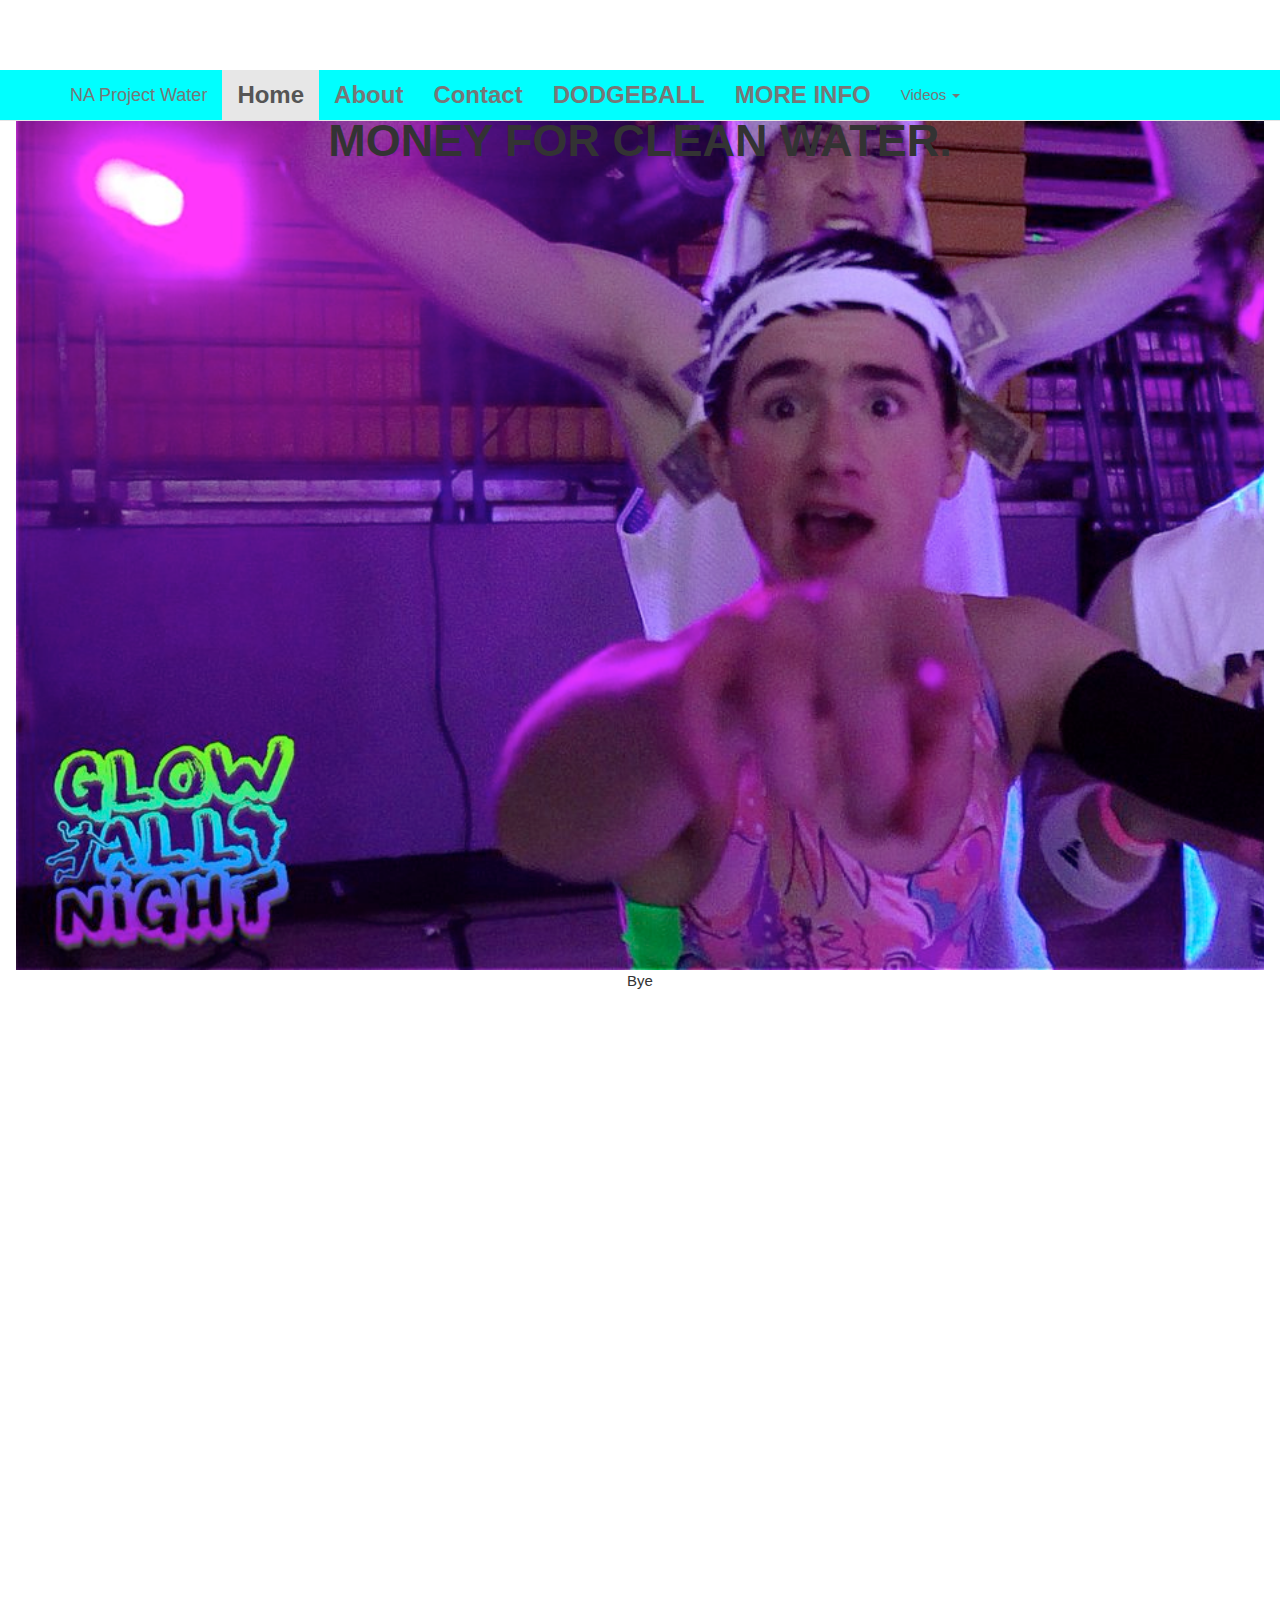
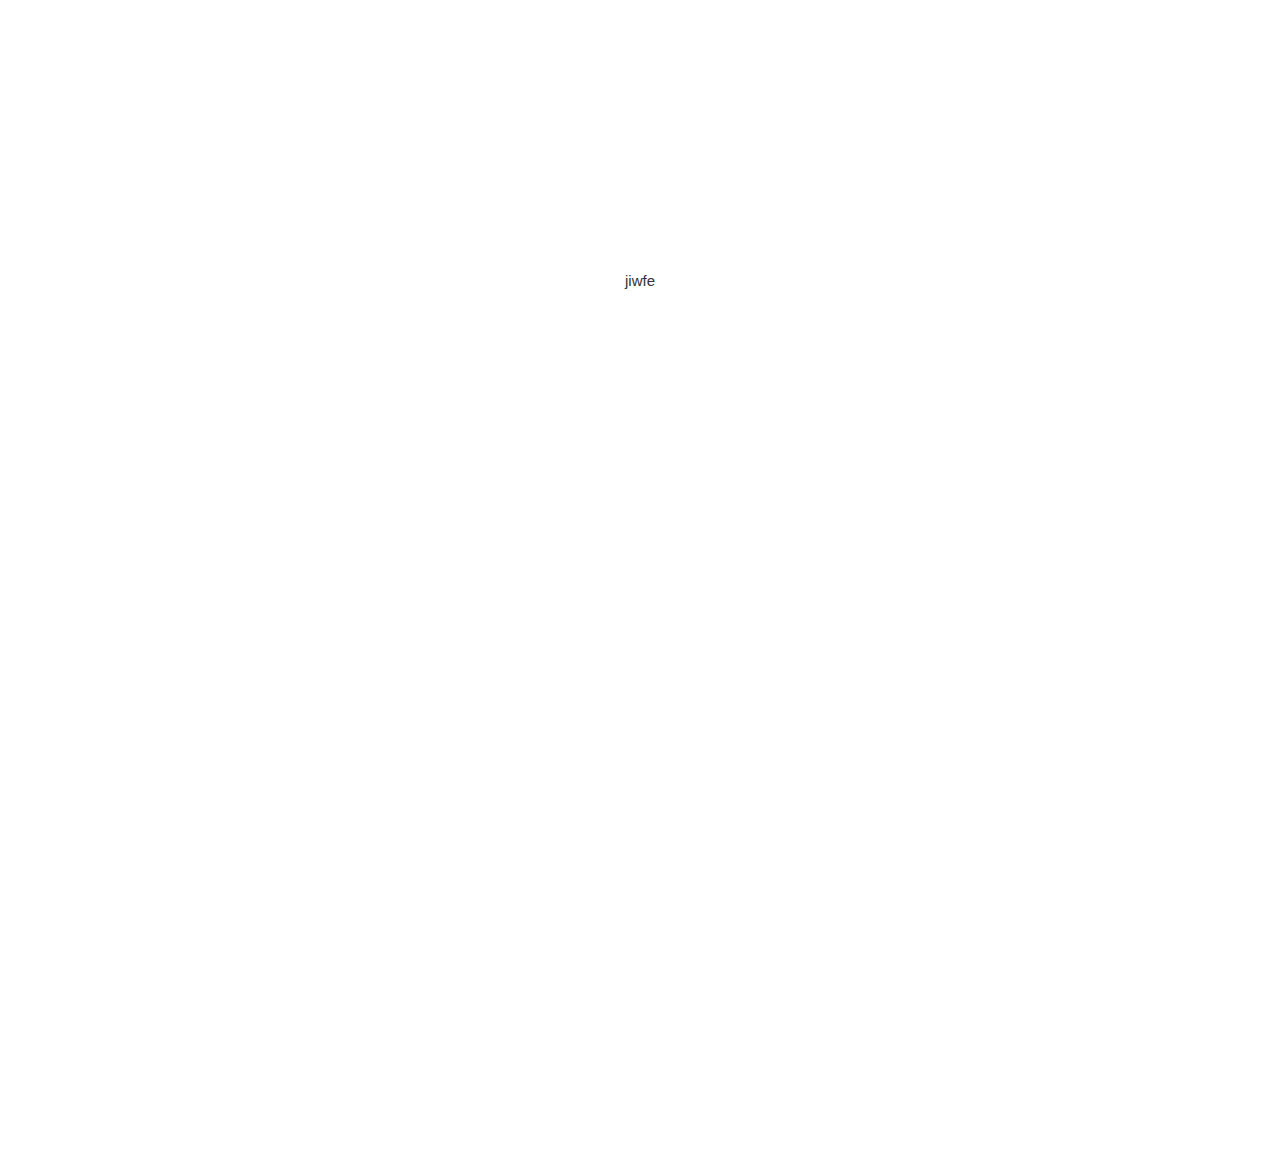
==== about.html @ 5a71cd1a "Second Overhaul - index still needs to be fixed - alton plugin added" ====
<html>
<head>
    <title>About NA PW</title>
    <meta charset="UTF-8">
    <link href="https://fonts.googleapis.com/css?family=Roboto+Slab:bold&effect=anaglyph" rel="stylesheet">
    <!-- Latest compiled and minified CSS -->
    <link rel="stylesheet" href="https://maxcdn.bootstrapcdn.com/bootstrap/3.3.7/css/bootstrap.min.css">
    <meta name="viewport" content="width=device-width, initial-scale=1">
    <!-- jQuery library -->
    <script src="https://ajax.googleapis.com/ajax/libs/jquery/3.3.1/jquery.min.js"></script>
    <!-- Latest compiled JavaScript -->
    <script src="https://maxcdn.bootstrapcdn.com/bootstrap/3.3.7/js/bootstrap.min.js"></script>
    <!-- Implementing Alton Plugin-->
    <script text="text/javascipt" src="scripts/alton/jquery.alton.min.js"></script>
    <script type="text/javascript" src="scripts/alton/jquery.alton.js"></script>
    <link type="text/css" rel="stylesheet" href="mainss.css">
    <link href="https://fonts.googleapis.com/css?family=Quicksand" rel="stylesheet">
    <link rel="stylesheet" href="https://www.w3schools.com/w3css/4/w3.css">


    <style type="text/css">
        h1 {
            font-family: "brandon-grotesque",sans-serif;
            line-height: 1.05em;
            font-size: 3em;
            font-weight: bolder;
            margin: 0;
            text-transform: uppercase;
            padding-bottom: 30px;
        }

        li.menu {
            font-size: 24px;
            background-color: aqua;
            font-weight: bold;
        }

        .active {
            background-color: aqua;
        }
    </style>
</head>
<body data-spy="scroll" data-target=".navbar" data-offset="50" style=" min-height: 2000px; padding-top: 70px;">
    <div class="w3-container w3-center w3-animate-opacity">
        <!-- Header stuff-->
        <header></header>
        <section class="header">
        <!-- Nav bar-->
        <nav class="navbar navbar-default navbar-fixed-top" style="background-color:aqua;">

            <div class="container">
                <div class="navbar-header">
                    <button type="button" class="navbar-toggle collapsed" data-toggle="collapse" data-target="#navbar" aria-expanded="false" aria-controls="navbar">
                        <span class="sr-only">Toggle navigation</span>
                        <span class="icon-bar"></span>
                        <span class="icon-bar"></span>
                        <span class="icon-bar"></span>
                    </button>
                    <a class="navbar-brand" href="#">
                        NA Project Water
                        <!--<img src="images/logoPW.jpg"/>-->
                    </a>
                </div>

                <div id="navbar" class="navbar-collapse collapse">
                    <ul class="nav navbar-nav">

                        <li class="menu active"><a href="index.html">Home </a></li>
                        <li class="menu"><a href="about.html">About</a></li>
                        <li class="menu"><a href="contact">Contact</a></li>
                        <li class="menu"><a href="dodgeball_regis.html"><b>DODGEBALL</b></a></li>
                        <li class="menu"><a href="info.html">MORE INFO</a></li>
                        <li class="dropdown">
                            <a href="#" class="dropdown-toggle" data-toggle="dropdown" role="button" aria-haspopup="true" aria-expanded="false">Videos <span class="caret"></span></a>
                            <ul class="dropdown-menu">
                                <li><a href="videos.html#s1">2018</a></li>
                                <li><a href="videos.html#s2">2017</a></li>
                                <li><a href="videos.html#s3">2016</a></li>
                                <li><a href="videos.html#s4">2015</a></li>
                                <li role="separator" class="divider"></li>
                                <li class="dropdown-header">Nav header</li>
                                <li><a href="#">Separated link</a></li>
                                <li><a href="#">One more separated link</a></li>
                            </ul>
                        </li>
                    </ul>
                </div>
            </div>
        </nav>
            </section>
        <!-- End of nav bar-->
        <section class="full">
            <div class="slide" style="background-image: url(images/stock1.jpg); background-size: cover;"><h1>We are a student-led group aiming to raise money for clean water.</h1></div>
            <div class="slide">Bye</div>
            <div class="slide">jiwfe</div>
        </section>
        <script>
            $(document).alton({
                fullSlideContainer: 'full', // Tell Alton the full height container
                singleSlideClass: 'slide', // Tell Alton the full height slide class
                useSlideNumbers: true, // Set to false if you don't want to use pagination
                slideNumbersBorderColor: '#fff', // Set the outside color of the pagination items
                slideNumbersColor: 'transparent', // Set the inner color of the pagination items
                bodyContainer: 'pageWrapper', // Tell Alton the body class
            });
        </script>
    </div>
</body>
</html>
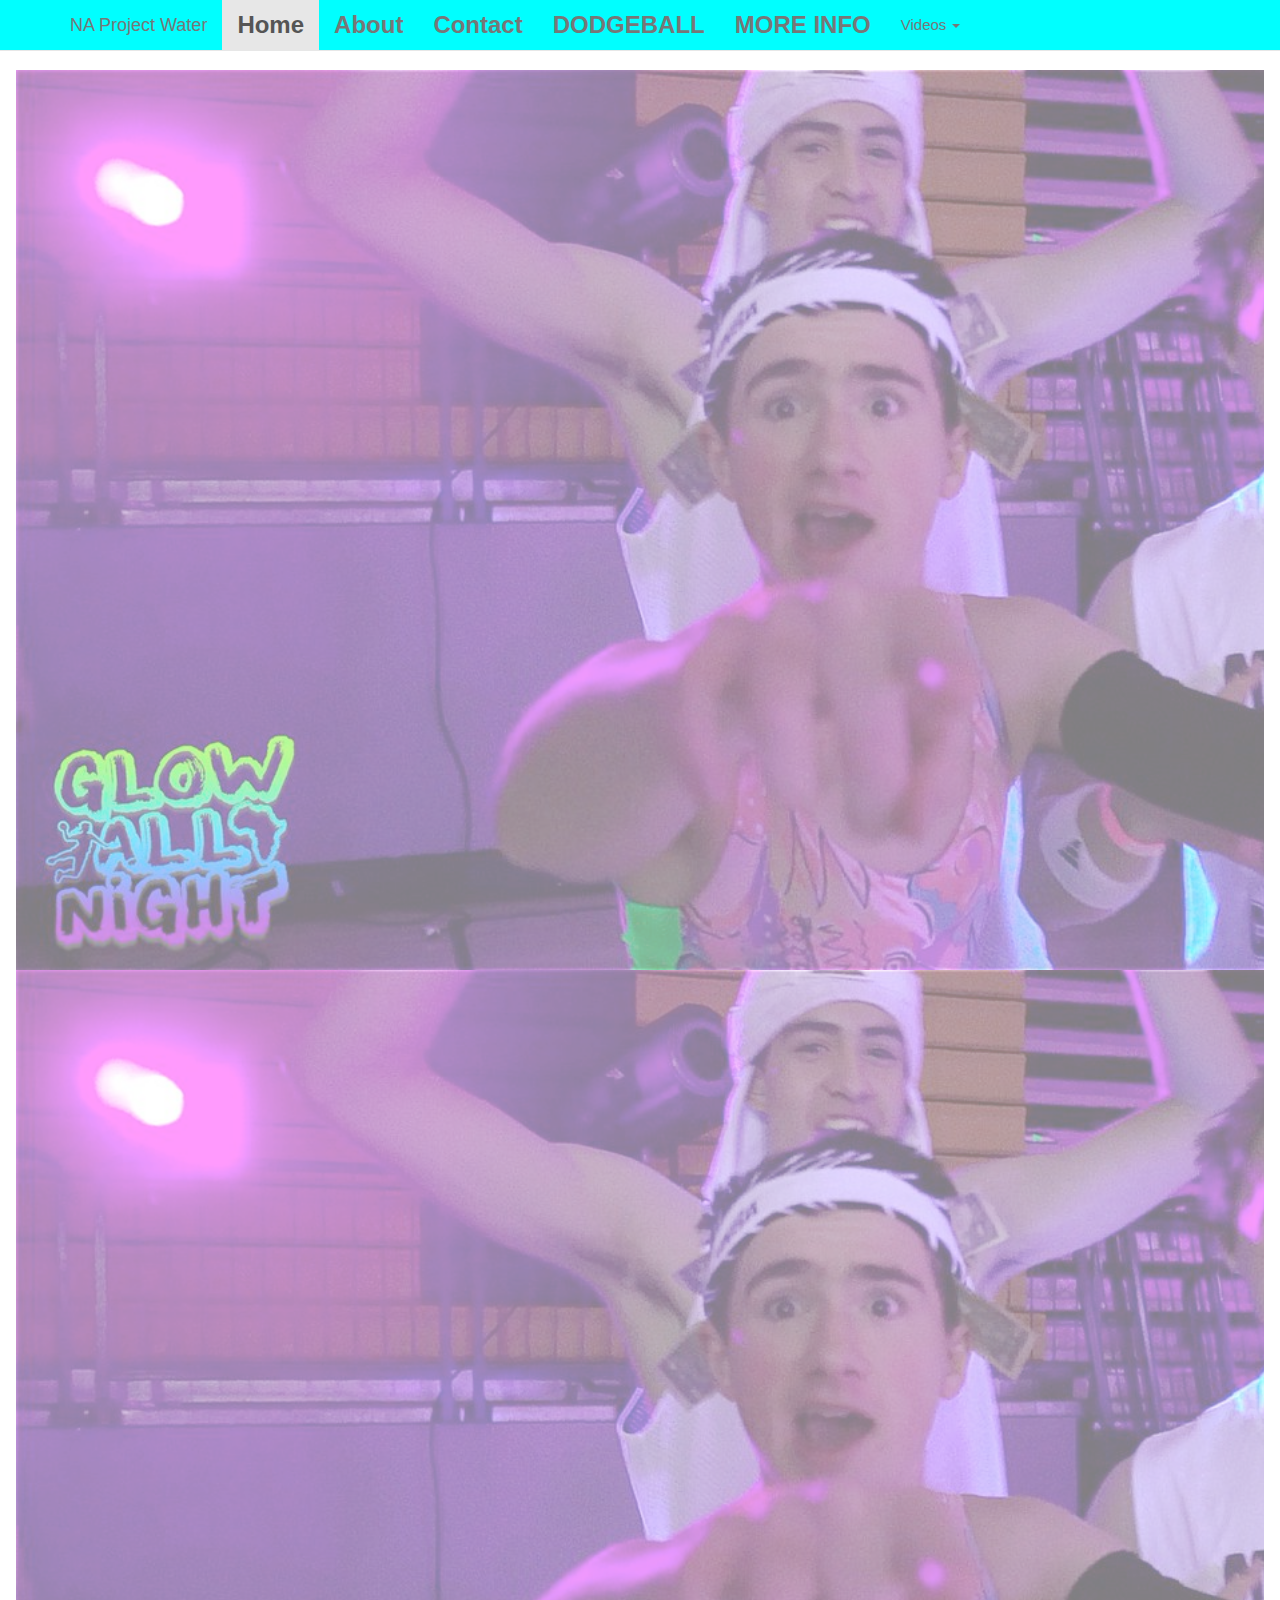
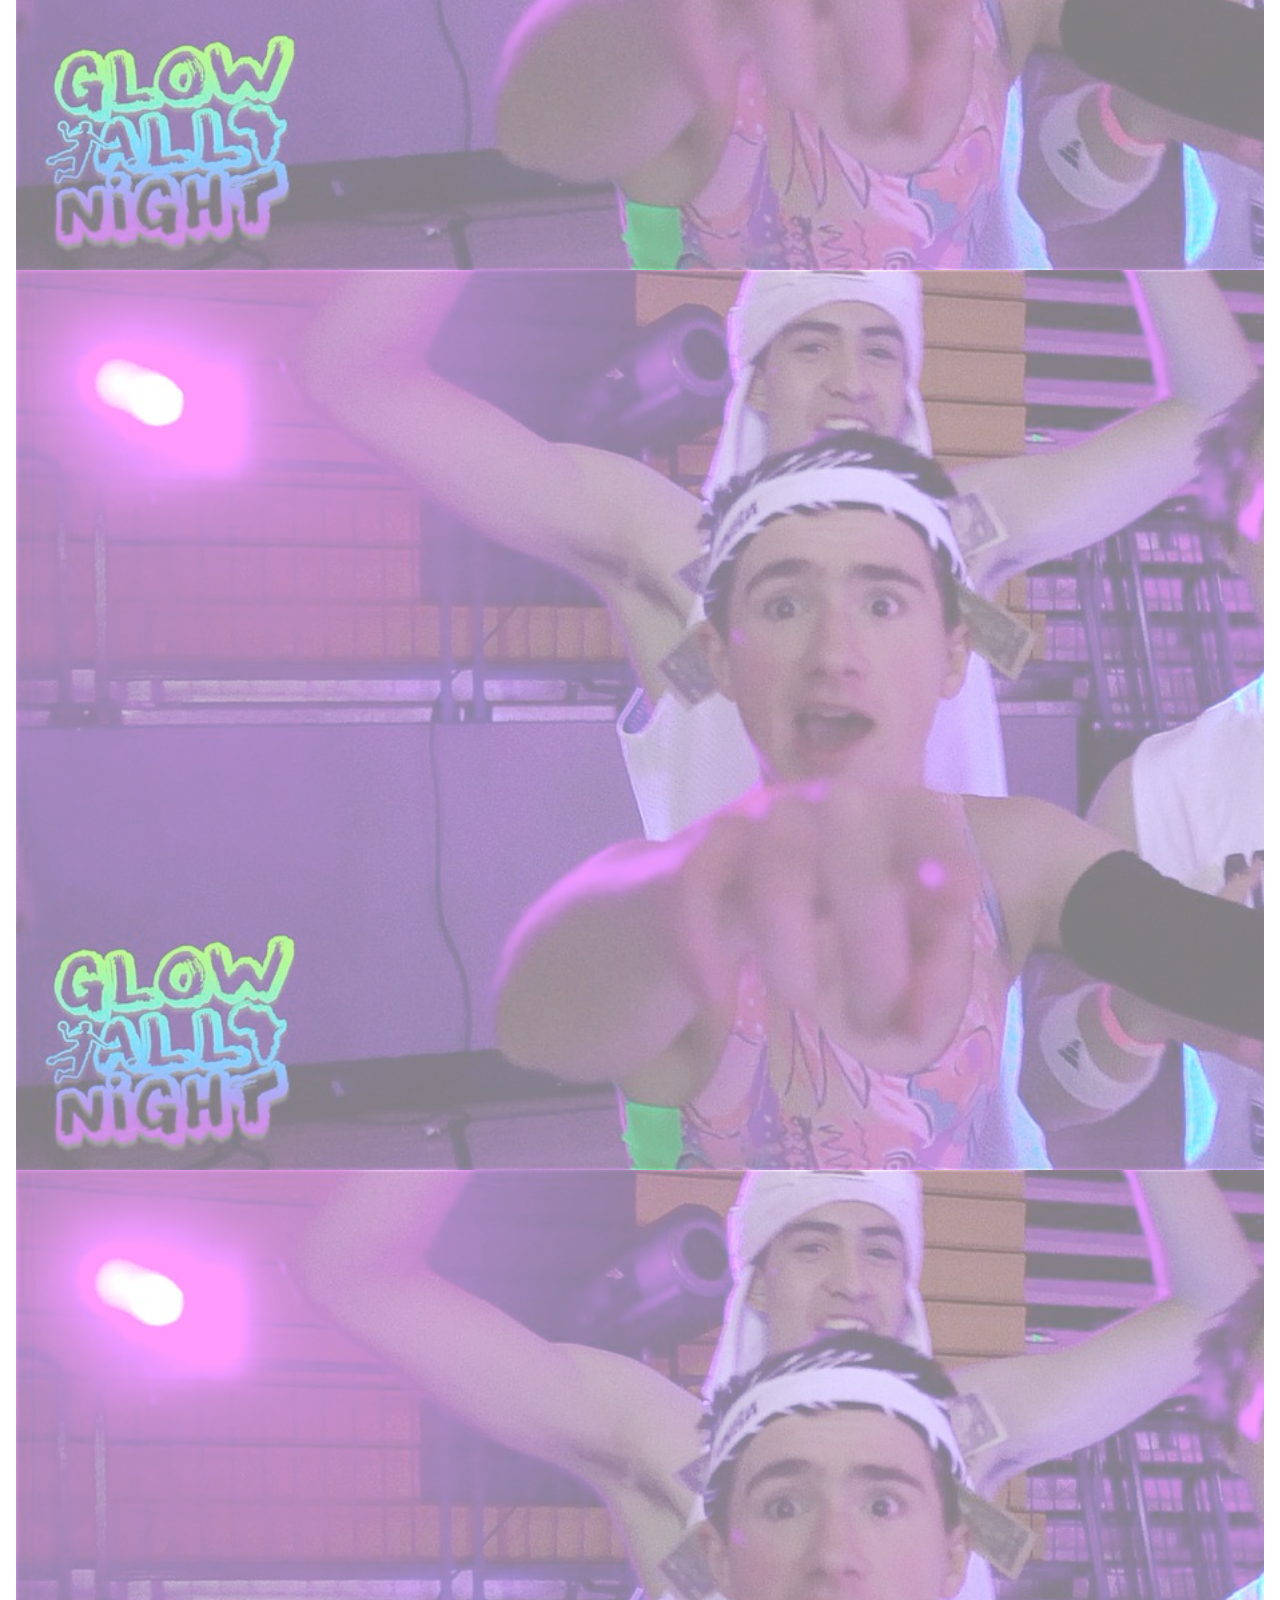
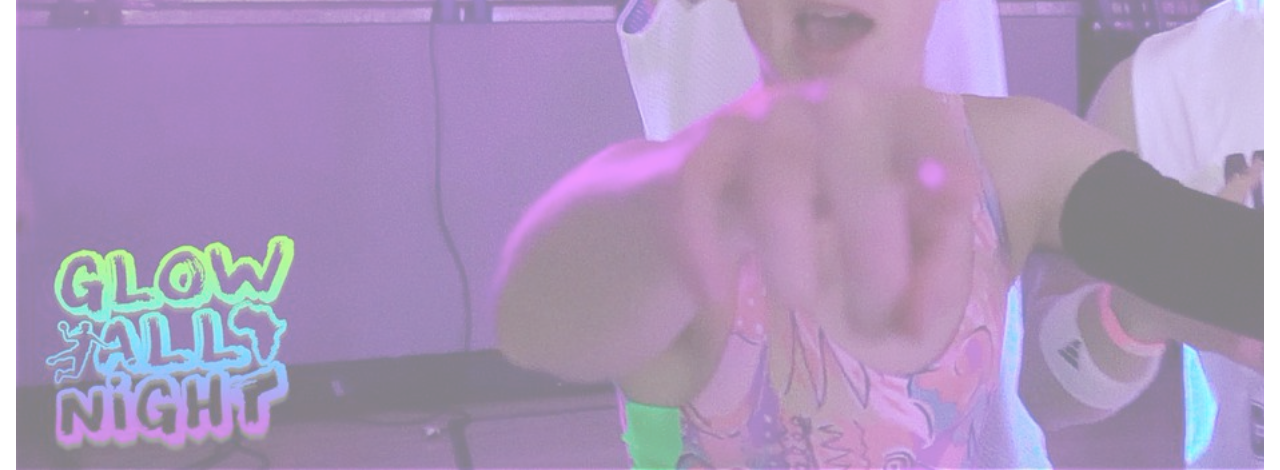
==== commit 3952025a: "about.html updated" ====
--- a/about.html
+++ b/about.html
@@ -38,6 +38,16 @@
         .active {
             background-color: aqua;
         }
+		
+		/* parallax stuff */
+		.parallax-window{
+			min-height: 100vh;
+			width: 100%;
+			opacity: 50%;
+			background-image: url(images/stock1.jpg);
+			background-size: cover;
+		}
+		
     </style>
 </head>
 <body data-spy="scroll" data-target=".navbar" data-offset="50" style=" min-height: 2000px; padding-top: 70px;">
@@ -88,7 +98,17 @@
             </div>
         </nav>
             </section>
+			
         <!-- End of nav bar-->
+		<div class="parallax-window" data-parallax="scroll" data-image-src="images/stock1.jpg"></div>
+		<div class="window"></div>
+		<div class="parallax-window" data-parallax="scroll" data-image-src="images/stock2.jpg"></div>
+		<div class="window"></div>
+		<div class="parallax-window" data-parallax="scroll" data-image-src="images/stock3.jpg"></div>
+		<div class="window"></div>
+		<div class="parallax-window" data-parallax="scroll" data-image-src="images/stock4.jpg"></div>
+		<div class="window"></div>
+		<!--
         <section class="full">
             <div class="slide" style="background-image: url(images/stock1.jpg); background-size: cover;"><h1>We are a student-led group aiming to raise money for clean water.</h1></div>
             <div class="slide">Bye</div>
@@ -103,7 +123,7 @@
                 slideNumbersColor: 'transparent', // Set the inner color of the pagination items
                 bodyContainer: 'pageWrapper', // Tell Alton the body class
             });
-        </script>
+        </script>-->
     </div>
 </body>
 </html>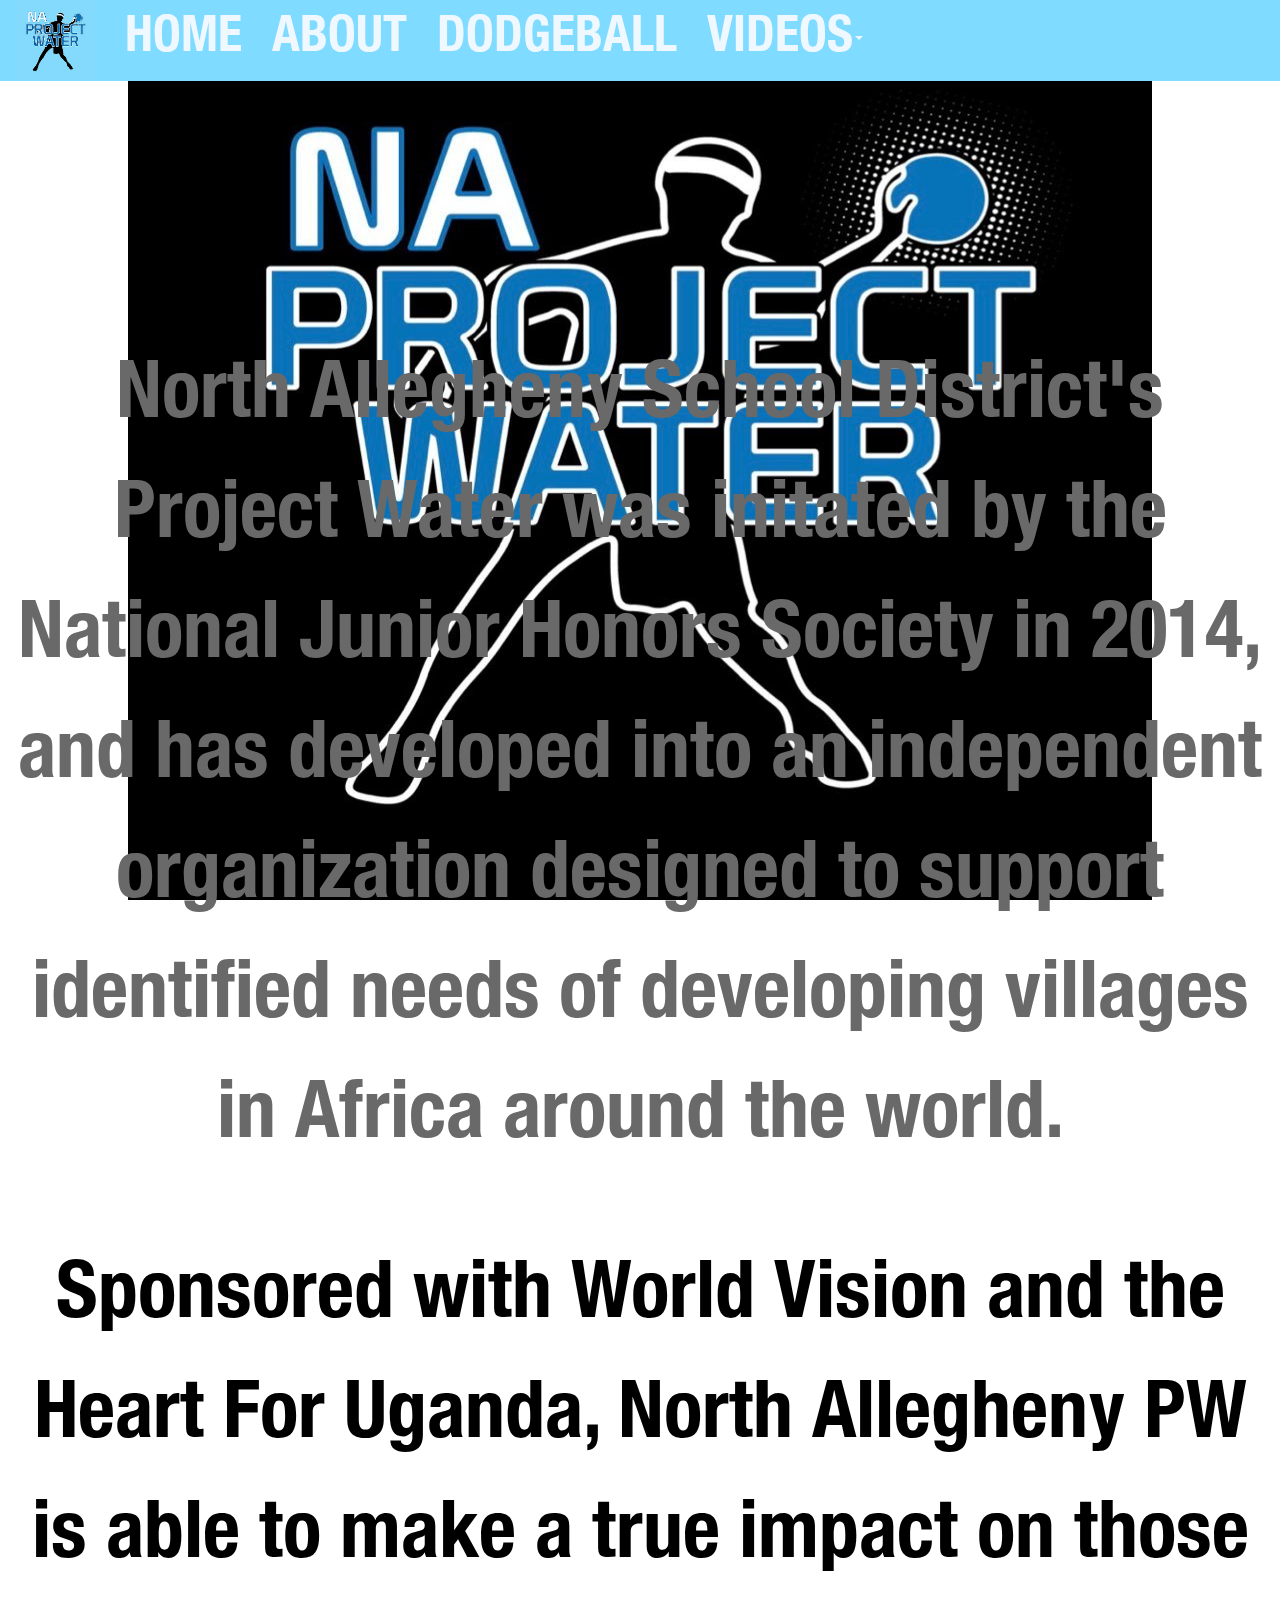
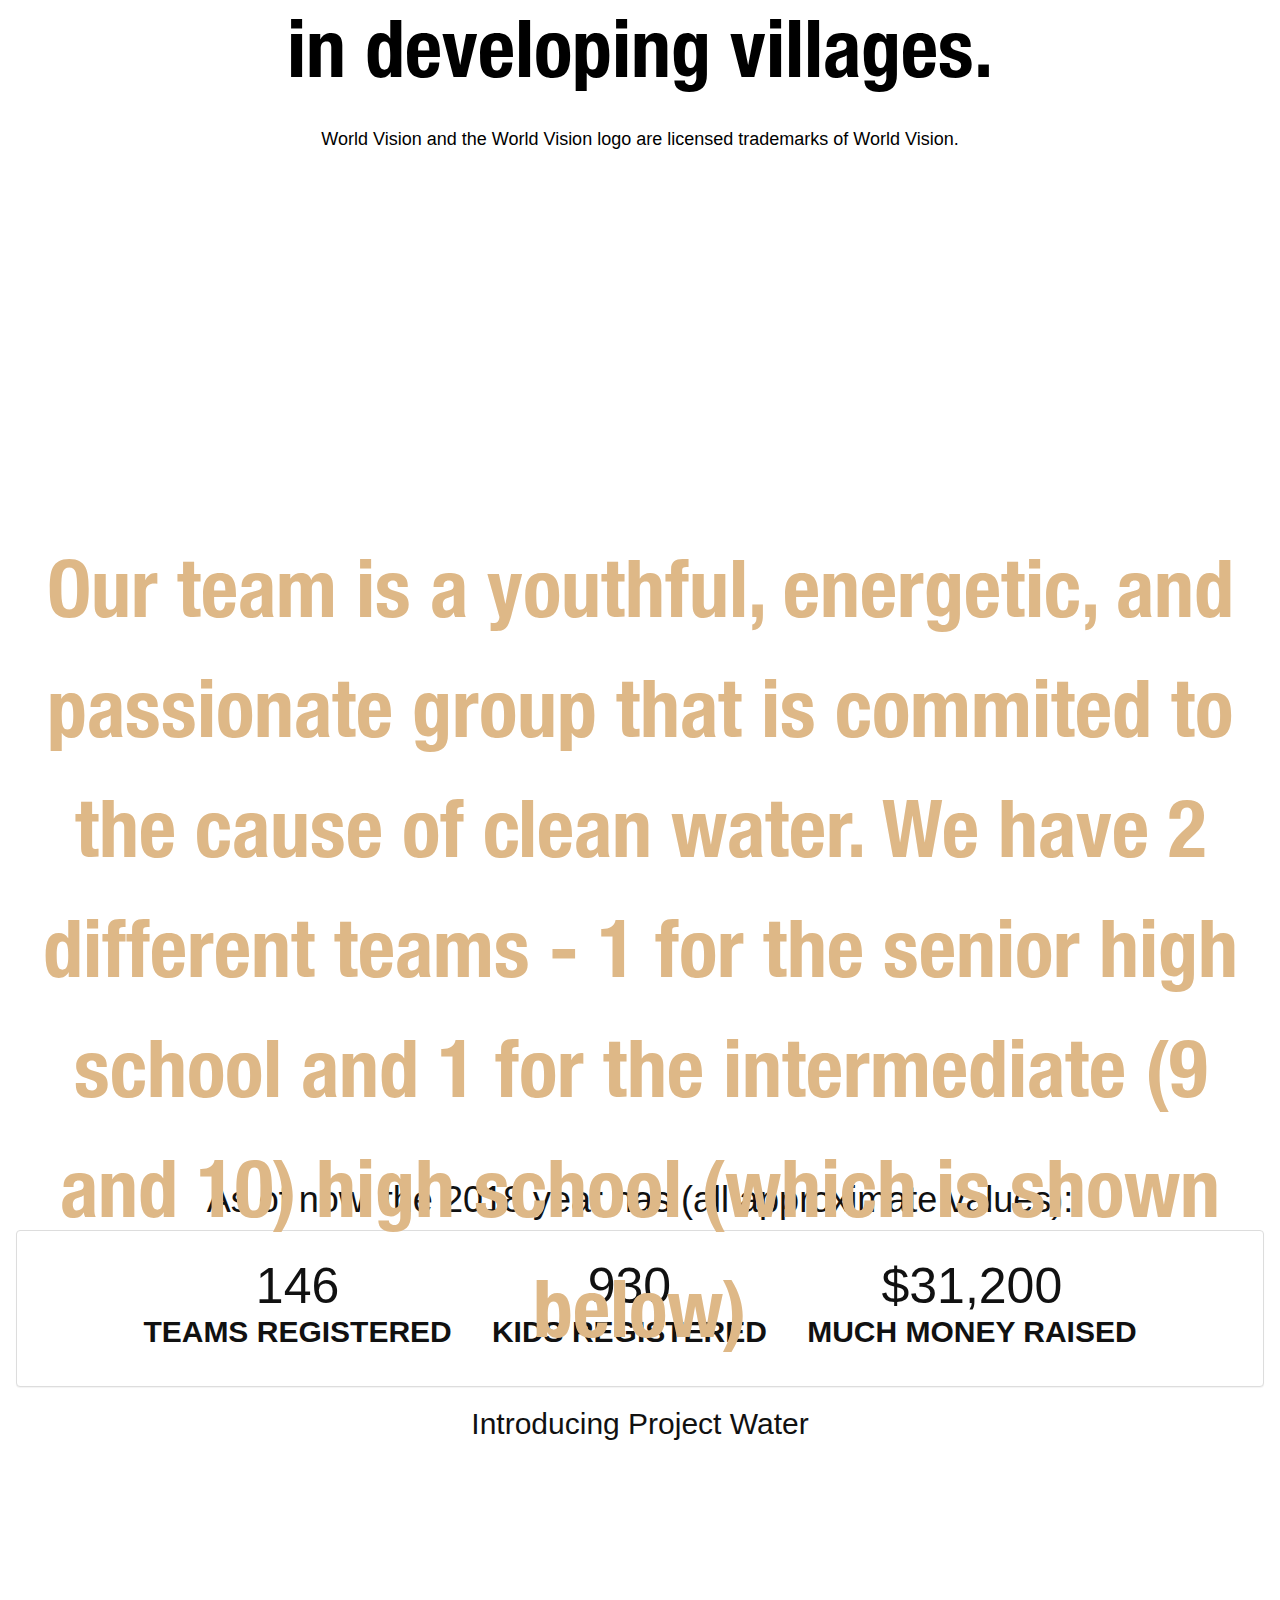
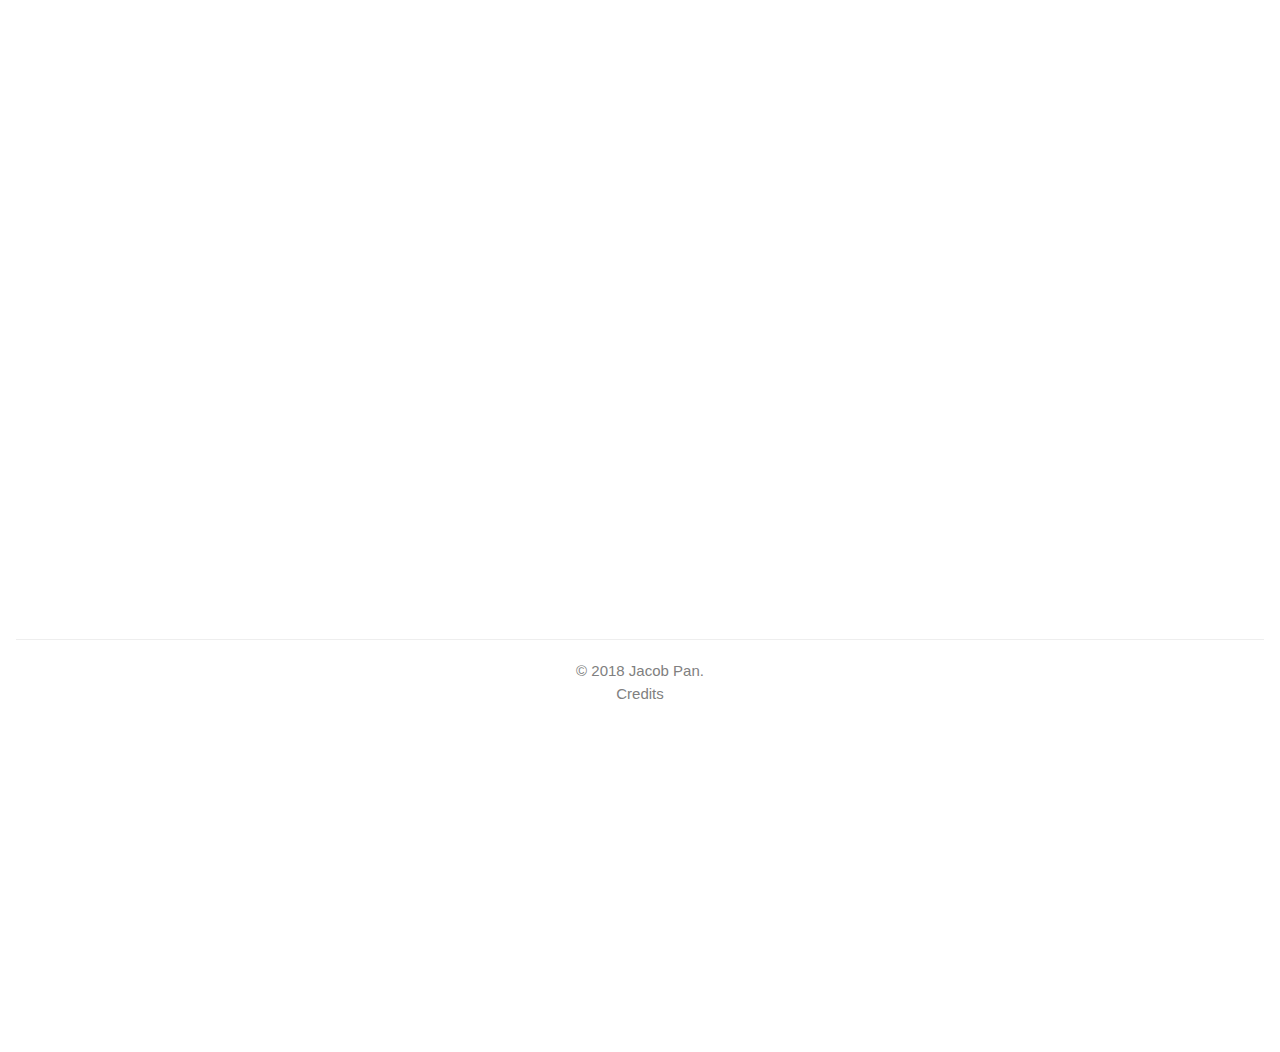
==== commit 6017ab89: "final draft" ====
--- a/about.html
+++ b/about.html
@@ -1,34 +1,22 @@
-<html>
+﻿<html>
 <head>
-    <title>About NA PW</title>
+    <title>PACF Contest: NA PW</title>
     <meta charset="UTF-8">
+    <meta http-equiv="X-UA-Compatible" content="IE=edge">
+    <meta name="viewport" content="width=device-width, initial-scale=1">
+
     <link href="https://fonts.googleapis.com/css?family=Roboto+Slab:bold&effect=anaglyph" rel="stylesheet">
     <!-- Latest compiled and minified CSS -->
     <link rel="stylesheet" href="https://maxcdn.bootstrapcdn.com/bootstrap/3.3.7/css/bootstrap.min.css">
-    <meta name="viewport" content="width=device-width, initial-scale=1">
     <!-- jQuery library -->
     <script src="https://ajax.googleapis.com/ajax/libs/jquery/3.3.1/jquery.min.js"></script>
     <!-- Latest compiled JavaScript -->
     <script src="https://maxcdn.bootstrapcdn.com/bootstrap/3.3.7/js/bootstrap.min.js"></script>
-    <!-- Implementing Alton Plugin-->
-    <script text="text/javascipt" src="scripts/alton/jquery.alton.min.js"></script>
-    <script type="text/javascript" src="scripts/alton/jquery.alton.js"></script>
     <link type="text/css" rel="stylesheet" href="mainss.css">
     <link href="https://fonts.googleapis.com/css?family=Quicksand" rel="stylesheet">
     <link rel="stylesheet" href="https://www.w3schools.com/w3css/4/w3.css">
 
-
     <style type="text/css">
-        h1 {
-            font-family: "brandon-grotesque",sans-serif;
-            line-height: 1.05em;
-            font-size: 3em;
-            font-weight: bolder;
-            margin: 0;
-            text-transform: uppercase;
-            padding-bottom: 30px;
-        }
-
         li.menu {
             font-size: 24px;
             background-color: aqua;
@@ -38,16 +26,52 @@
         .active {
             background-color: aqua;
         }
-		
-		/* parallax stuff */
-		.parallax-window{
-			min-height: 100vh;
-			width: 100%;
-			opacity: 50%;
-			background-image: url(images/stock1.jpg);
-			background-size: cover;
+
+        /* parallax stuff */
+        .parallax {
+            position: relative;
+            height: 100vh;
+            background-attachment: fixed;
+            background-position: center;
+            background-repeat: no-repeat;
+            background-size: cover;
+        }
+
+        .caption {
+            position: absolute;
+            left: 0;
+            top: 30%;
+            width: 100%;
+            text-align: center;
+            font-family: "Helvetica Neue Bold";
+        }
+
+            .caption span.border {
+                background-color: #111;
+                padding: 30px;
+                font-size: 25px;
+                letter-spacing: 10px;
+                text-align: center;
+            }
+
+		.statistic {
+            margin: 1em 0;
+            text-transform: uppercase;
+            display: inline-block;
 		}
-		
+        .value {
+            font-size: 50px;
+            line-height: 1em;
+            text-align: center;
+        }
+        .label {
+            color: inherit;
+            display: block;
+            font-size: 30px;
+            text-align: center;
+        }
+
+        }
     </style>
 </head>
 <body data-spy="scroll" data-target=".navbar" data-offset="50" style=" min-height: 2000px; padding-top: 70px;">
@@ -55,75 +79,84 @@
         <!-- Header stuff-->
         <header></header>
         <section class="header">
-        <!-- Nav bar-->
-        <nav class="navbar navbar-default navbar-fixed-top" style="background-color:aqua;">
+                <!-- Header stuff-->
+                <!-- Nav bar-->
+                <nav class="navbar navbar-light bg-light navbar-fixed-top" style="background-color:#7FDBFF">
+                    <div class="container-fluid">
+                        <div class="navbar-header">
+                            <button type="button" class="navbar-toggle collapsed" data-toggle="collapse" data-target="#navbar" aria-expanded="false" aria-controls="navbar">
+                                <span class="sr-only">Toggle navigation</span>
+                                <span class="icon-bar"></span>
+                                <span class="icon-bar"></span>
+                                <span class="icon-bar"></span>
+                            </button>
+                            <a class="navbar-brand" href="index.html"><img src="images/logoPW.jpg" width="80vh" height="80vh" /></a>
+                            <ul class="nav navbar-nav">
+                                <li class="nav-item active"><a href="index.html">HOME </a></li>
+                                <li class="nav-item"><a href="about.html">ABOUT</a></li>
+                                <li class="nav-item"><a href="dodgeball_regis.html"><b>DODGEBALL</b></a></li>
 
-            <div class="container">
-                <div class="navbar-header">
-                    <button type="button" class="navbar-toggle collapsed" data-toggle="collapse" data-target="#navbar" aria-expanded="false" aria-controls="navbar">
-                        <span class="sr-only">Toggle navigation</span>
-                        <span class="icon-bar"></span>
-                        <span class="icon-bar"></span>
-                        <span class="icon-bar"></span>
-                    </button>
-                    <a class="navbar-brand" href="#">
-                        NA Project Water
-                        <!--<img src="images/logoPW.jpg"/>-->
-                    </a>
-                </div>
+                                <li class="dropdown">
+                                    <a href="#" class="dropdown-toggle" data-toggle="dropdown" role="button" aria-haspopup="true" aria-expanded="false">VIDEOS<span class="caret"></span></a>
+                                    <ul class="dropdown-menu">
+                                        <li><a href="videos.html#s1">2018</a></li>
+                                        <li><a href="videos.html#s2">2017</a></li>
+                                        <li><a href="videos.html#s3">2016</a></li>
+                                    </ul>
+                                </li>
+                            </ul>
+                        </div>
+                    </div>
+                </nav>
+                <!-- End of nav bar-->
+</section>
 
-                <div id="navbar" class="navbar-collapse collapse">
-                    <ul class="nav navbar-nav">
+	    <div class="parallax" data-parallax="scroll" style="background-size: 80% 100%; background-image:url(images/logoPW_original.jpg);">
+            <div class="caption" style="font-size: 80px; color:dimgrey">
+                North Allegheny School District's Project Water was initated by the National Junior Honors Society in 2014, and has developed into an independent organization designed to support identified needs of
+                developing villages in Africa around the world.
+            </div>
+        </div>
 
-                        <li class="menu active"><a href="index.html">Home </a></li>
-                        <li class="menu"><a href="about.html">About</a></li>
-                        <li class="menu"><a href="contact">Contact</a></li>
-                        <li class="menu"><a href="dodgeball_regis.html"><b>DODGEBALL</b></a></li>
-                        <li class="menu"><a href="info.html">MORE INFO</a></li>
-                        <li class="dropdown">
-                            <a href="#" class="dropdown-toggle" data-toggle="dropdown" role="button" aria-haspopup="true" aria-expanded="false">Videos <span class="caret"></span></a>
-                            <ul class="dropdown-menu">
-                                <li><a href="videos.html#s1">2018</a></li>
-                                <li><a href="videos.html#s2">2017</a></li>
-                                <li><a href="videos.html#s3">2016</a></li>
-                                <li><a href="videos.html#s4">2015</a></li>
-                                <li role="separator" class="divider"></li>
-                                <li class="dropdown-header">Nav header</li>
-                                <li><a href="#">Separated link</a></li>
-                                <li><a href="#">One more separated link</a></li>
-                            </ul>
-                        </li>
-                    </ul>
+        <div class="parallax" data-parallax="scroll" style="background-size: 100% 70%; background-image: url(images/organizations.jpg);">
+            <div class="caption" style="font-size: 80px; color:black">
+                Sponsored with World Vision and the Heart For Uganda, North Allegheny PW is able to make a true impact on those in developing villages.
+                <br />
+                <h5>World Vision and the World Vision logo are licensed trademarks of World Vision.</h5>
+            </div>
+        </div>
+        <div class="parallax" data-parallax="scroll" style="background-size: 60% 70%; background-image: url(images/team.jpg);">
+            <div class="caption" style="font-size: 80px; color: burlywood">
+                Our team is a youthful, energetic, and passionate group that is commited to the cause of clean water. We have 2 different teams - 1 for the senior high school and 1 for the intermediate (9 and 10) high school (which is shown below)
+            </div>
+        </div>
+        <div>
+            <h1> As of now, the 2018 year has (all approximate values): </h1>
+            <div class="panel panel-default">
+                <div class="panel-body">
+                    <div class="statistic">
+                        <div class="value">146</div>
+                        <div class="label">Teams registered</div>
+                    </div>
+                    <div class="statistic">
+                        <div class="value">930</div>
+                        <div class="label">Kids registered</div>
+                    </div>
+                    <div class="statistic">
+                        <div class="value">$31,200</div>
+                        <div class="label">Much Money Raised</div>
+                    </div>
                 </div>
             </div>
-        </nav>
-            </section>
-			
-        <!-- End of nav bar-->
-		<div class="parallax-window" data-parallax="scroll" data-image-src="images/stock1.jpg"></div>
-		<div class="window"></div>
-		<div class="parallax-window" data-parallax="scroll" data-image-src="images/stock2.jpg"></div>
-		<div class="window"></div>
-		<div class="parallax-window" data-parallax="scroll" data-image-src="images/stock3.jpg"></div>
-		<div class="window"></div>
-		<div class="parallax-window" data-parallax="scroll" data-image-src="images/stock4.jpg"></div>
-		<div class="window"></div>
-		<!--
-        <section class="full">
-            <div class="slide" style="background-image: url(images/stock1.jpg); background-size: cover;"><h1>We are a student-led group aiming to raise money for clean water.</h1></div>
-            <div class="slide">Bye</div>
-            <div class="slide">jiwfe</div>
-        </section>
-        <script>
-            $(document).alton({
-                fullSlideContainer: 'full', // Tell Alton the full height container
-                singleSlideClass: 'slide', // Tell Alton the full height slide class
-                useSlideNumbers: true, // Set to false if you don't want to use pagination
-                slideNumbersBorderColor: '#fff', // Set the outside color of the pagination items
-                slideNumbersColor: 'transparent', // Set the inner color of the pagination items
-                bodyContainer: 'pageWrapper', // Tell Alton the body class
-            });
-        </script>-->
-    </div>
+        </div>
+        <div class="slide">
+            <h2 class="videoDescription">Introducing Project Water</h2>
+            <div class="embed-responsive embed-responsive-16by9"><embed id="video" src="https://www.youtube-nocookie.com/embed/qoPTc2RQrVY?theme=light&rel=0&autoplay=0&showinfo=0&origin=https://naprojectwater.com" frameborder="0" allowfullscreen class="embed-responsive-item"></div>
+        </div>
+    <footer class="footer" style="text-align: center; color:grey; height:500px;">
+        <br /><br /><br />
+        <hr> &copy 2018 Jacob Pan. <br> <a href="credits.html">Credits</a>
+    </footer>
+        </div>
 </body>
 </html>--- a/mainss.css
+++ b/mainss.css
@@ -0,0 +1,69 @@
+@font-face {
+    font-family: "Helvetica Neue Bold";
+    src: url("fonts/HelveticaNeueCondensed.otf") format("opentype");
+}
+* {
+    padding: 0;
+    margin: 0;
+    padding-right: 0px;
+    padding-left: 0px;
+}
+
+body,
+html {
+    height: 100%;
+    margin: 0;
+    font: 400 15px/1.8 "Lato", sans-serif;
+    color: #111;
+}
+
+/*navbar content*/
+
+body, html {
+    height: 100%;
+    margin: 0;
+    padding: 0px;
+    font: 400 15px/1.8;
+}
+/* Nav bar content */
+li.nav-item {
+    font-size: 50px;
+    font-family: "Helvetica Neue Bold";
+    background-color: #7FDBFF;
+    font-weight: bold;
+    color: aliceblue;
+}
+
+.navbar-brand {
+    padding-top: 0;
+    height: 80px;
+}
+
+.nav > li > a {
+    padding-top: 30px;
+    padding-bottom: 30px;
+}
+
+.navbar-toggle {
+    padding: 10px;
+    margin: 25px 15px 25px 0;
+}
+
+.dropdown-toggle {
+    font-size: 50px;
+    font-family: "Helvetica Neue Bold";
+    background-color: #7FDBFF;
+    font-weight: bold;
+    color: aliceblue;
+}
+
+.dropdown-menu {
+    font-size: 30px;
+    font-family: "Helvetica Neue Bold";
+    background-color: #7FDBFF;
+    font-weight: bold;
+    color: aliceblue;
+}
+a {
+    color: cornflowerblue;
+}